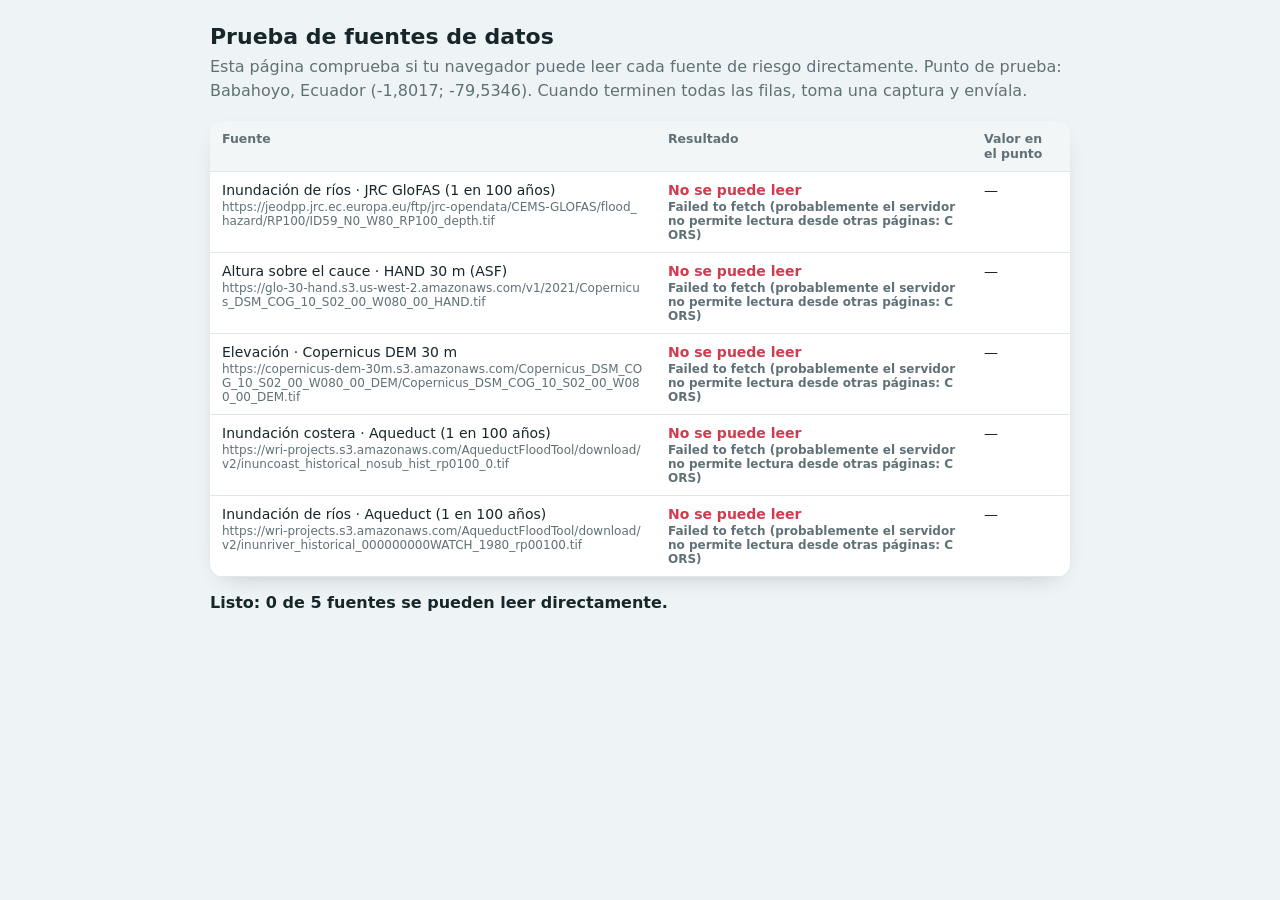
==== prueba.html @ 9d996cd3 "Página de diagnóstico de fuentes de riesgo y librería geotiff.js Co-Authored-By: Claude Opus 5.5 <no" ====
<!doctype html>
<html lang="es">
<head>
<meta charset="utf-8">
<meta name="viewport" content="width=device-width, initial-scale=1">
<title>Umbral · prueba de fuentes</title>
<style>
  body{font-family:system-ui,-apple-system,"Segoe UI",sans-serif;margin:0;padding:24px 16px;background:#eef4f5;color:#17262b;}
  main{max-width:860px;margin:0 auto;}
  h1{font-size:22px;margin:0 0 6px;}
  p{color:#5f7177;margin:0 0 18px;line-height:1.5;}
  table{width:100%;border-collapse:collapse;background:#fff;border-radius:14px;overflow:hidden;box-shadow:0 8px 24px -14px rgba(0,0,0,.3);}
  th,td{text-align:left;padding:10px 12px;border-bottom:1px solid #e1e8e9;font-size:14px;vertical-align:top;}
  th{background:#f3f6f6;font-size:12.5px;color:#5f7177;}
  td small{display:block;color:#5f7177;font-size:12px;word-break:break-all;margin-top:2px;}
  .ok{color:#2f9e6e;font-weight:700;} .bad{color:#d23a4f;font-weight:700;} .wait{color:#d39a12;font-weight:700;}
  code{font-size:12.5px;}
  #summary{margin-top:16px;font-weight:600;}
</style>
</head>
<body>
<main>
  <h1>Prueba de fuentes de datos</h1>
  <p>Esta página comprueba si tu navegador puede leer cada fuente de riesgo directamente. Punto de prueba: Babahoyo, Ecuador (-1,8017; -79,5346). Cuando terminen todas las filas, toma una captura y envíala.</p>
  <table>
    <thead><tr><th>Fuente</th><th>Resultado</th><th>Valor en el punto</th></tr></thead>
    <tbody id="rows"></tbody>
  </table>
  <div id="summary"></div>
</main>
<script src="vendor/geotiff.js"></script>
<script>
const LAT = -1.8017, LON = -79.5346;
const TESTS = [
  { n: "Inundación de ríos · JRC GloFAS (1 en 100 años)", url: "https://jeodpp.jrc.ec.europa.eu/ftp/jrc-opendata/CEMS-GLOFAS/flood_hazard/RP100/ID59_N0_W80_RP100_depth.tif", unit: "m" },
  { n: "Altura sobre el cauce · HAND 30 m (ASF)", url: "https://glo-30-hand.s3.us-west-2.amazonaws.com/v1/2021/Copernicus_DSM_COG_10_S02_00_W080_00_HAND.tif", unit: "m" },
  { n: "Elevación · Copernicus DEM 30 m", url: "https://copernicus-dem-30m.s3.amazonaws.com/Copernicus_DSM_COG_10_S02_00_W080_00_DEM/Copernicus_DSM_COG_10_S02_00_W080_00_DEM.tif", unit: "m" },
  { n: "Inundación costera · Aqueduct (1 en 100 años)", url: "https://wri-projects.s3.amazonaws.com/AqueductFloodTool/download/v2/inuncoast_historical_nosub_hist_rp0100_0.tif", unit: "m" },
  { n: "Inundación de ríos · Aqueduct (1 en 100 años)", url: "https://wri-projects.s3.amazonaws.com/AqueductFloodTool/download/v2/inunriver_historical_000000000WATCH_1980_rp00100.tif", unit: "m" }
];
const rows = document.getElementById("rows");
TESTS.forEach((t, i) => rows.insertAdjacentHTML("beforeend",
  `<tr><td>${t.n}<small>${t.url}</small></td><td id="s${i}" class="wait">Probando…</td><td id="v${i}">—</td></tr>`));

async function probe(t, i) {
  const s = document.getElementById("s" + i), v = document.getElementById("v" + i);
  const t0 = performance.now();
  try {
    const r = await fetch(t.url, { headers: { Range: "bytes=0-1023" } });
    if (!(r.status === 206 || r.status === 200)) throw new Error("El servidor respondió " + r.status);
    const range = r.status === 206 ? "admite lectura parcial" : "NO admite lectura parcial";
    const tiff = await GeoTIFF.fromUrl(t.url, { allowFullFile: false });
    const img = await tiff.getImage();
    const [x0, y1, x1, y0] = img.getBoundingBox();
    const w = img.getWidth(), h = img.getHeight();
    const px = Math.floor((LON - x0) / (x1 - x0) * w), py = Math.floor((y0 - LAT) / (y0 - y1) * h);
    const meta = `${w}×${h} px · ${img.isTiled ? "en bloques" : "en franjas"} · ${range}`;
    if (px < 0 || py < 0 || px >= w || py >= h) { s.className = "bad"; s.innerHTML = `Se lee, pero el punto queda fuera del archivo<small>${meta}</small>`; return; }
    const data = await img.readRasters({ window: [px, py, px + 1, py + 1] });
    const val = data[0][0], nd = img.getGDALNoData();
    s.className = "ok"; s.innerHTML = `Funciona en ${Math.round(performance.now() - t0)} ms<small>${meta}</small>`;
    v.textContent = (nd !== null && val === nd) ? "sin dato (nodata)" : `${Number(val).toFixed(2)} ${t.unit}`;
  } catch (e) {
    s.className = "bad";
    s.innerHTML = `No se puede leer<small>${String(e.message || e).slice(0, 160)}${e instanceof TypeError ? " (probablemente el servidor no permite lectura desde otras páginas: CORS)" : ""}</small>`;
  }
}
Promise.all(TESTS.map(probe)).then(() => {
  const ok = document.querySelectorAll("td.ok").length;
  document.getElementById("summary").textContent = `Listo: ${ok} de ${TESTS.length} fuentes se pueden leer directamente.`;
});
</script>
</body>
</html>
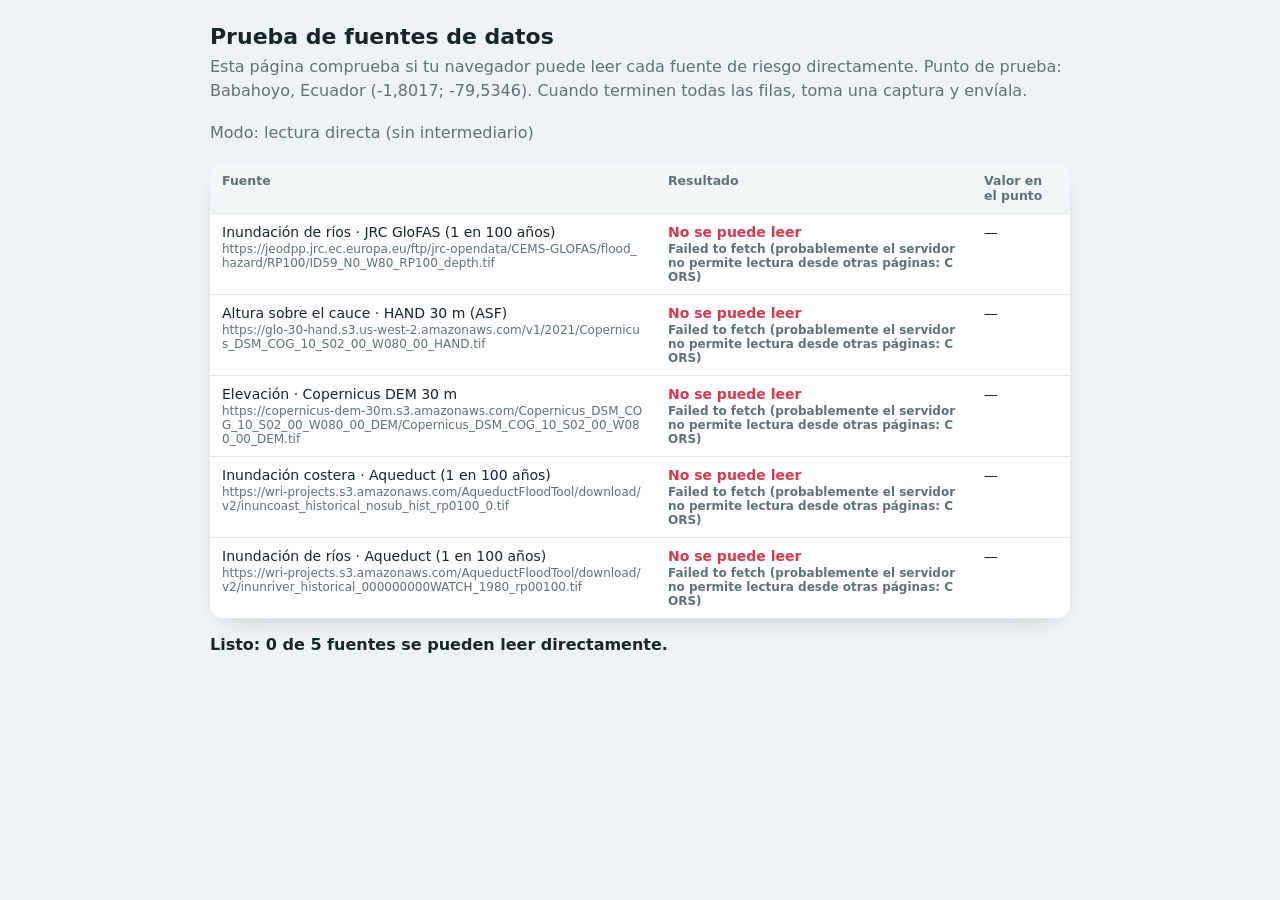
==== commit 8cc223bf: "Intermediario de datos en Cloudflare Worker y prueba a través de él Co-Authored-By: Claude Opus 5.5 " ====
--- a/prueba.html
+++ b/prueba.html
@@ -22,6 +22,7 @@
 <main>
   <h1>Prueba de fuentes de datos</h1>
   <p>Esta página comprueba si tu navegador puede leer cada fuente de riesgo directamente. Punto de prueba: Babahoyo, Ecuador (-1,8017; -79,5346). Cuando terminen todas las filas, toma una captura y envíala.</p>
+  <p id="mode"></p>
   <table>
     <thead><tr><th>Fuente</th><th>Resultado</th><th>Valor en el punto</th></tr></thead>
     <tbody id="rows"></tbody>
@@ -31,6 +32,12 @@
 <script src="vendor/geotiff.js"></script>
 <script>
 const LAT = -1.8017, LON = -79.5346;
+const qs = new URLSearchParams(location.search);
+let PROXY = qs.get("proxy") || "";
+try { if (PROXY) localStorage.setItem("umbralProxy", PROXY); else PROXY = localStorage.getItem("umbralProxy") || ""; } catch (e) {}
+PROXY = PROXY.replace(/\/+$/, "");
+const via = u => PROXY ? `${PROXY}/?url=${encodeURIComponent(u)}` : u;
+document.getElementById("mode").textContent = PROXY ? `Modo: a través del intermediario ${PROXY}` : "Modo: lectura directa (sin intermediario)";
 const TESTS = [
   { n: "Inundación de ríos · JRC GloFAS (1 en 100 años)", url: "https://jeodpp.jrc.ec.europa.eu/ftp/jrc-opendata/CEMS-GLOFAS/flood_hazard/RP100/ID59_N0_W80_RP100_depth.tif", unit: "m" },
   { n: "Altura sobre el cauce · HAND 30 m (ASF)", url: "https://glo-30-hand.s3.us-west-2.amazonaws.com/v1/2021/Copernicus_DSM_COG_10_S02_00_W080_00_HAND.tif", unit: "m" },
@@ -46,10 +53,10 @@
   const s = document.getElementById("s" + i), v = document.getElementById("v" + i);
   const t0 = performance.now();
   try {
-    const r = await fetch(t.url, { headers: { Range: "bytes=0-1023" } });
+    const r = await fetch(via(t.url), { headers: { Range: "bytes=0-1023" } });
     if (!(r.status === 206 || r.status === 200)) throw new Error("El servidor respondió " + r.status);
     const range = r.status === 206 ? "admite lectura parcial" : "NO admite lectura parcial";
-    const tiff = await GeoTIFF.fromUrl(t.url, { allowFullFile: false });
+    const tiff = await GeoTIFF.fromUrl(via(t.url), { allowFullFile: false });
     const img = await tiff.getImage();
     const [x0, y1, x1, y0] = img.getBoundingBox();
     const w = img.getWidth(), h = img.getHeight();
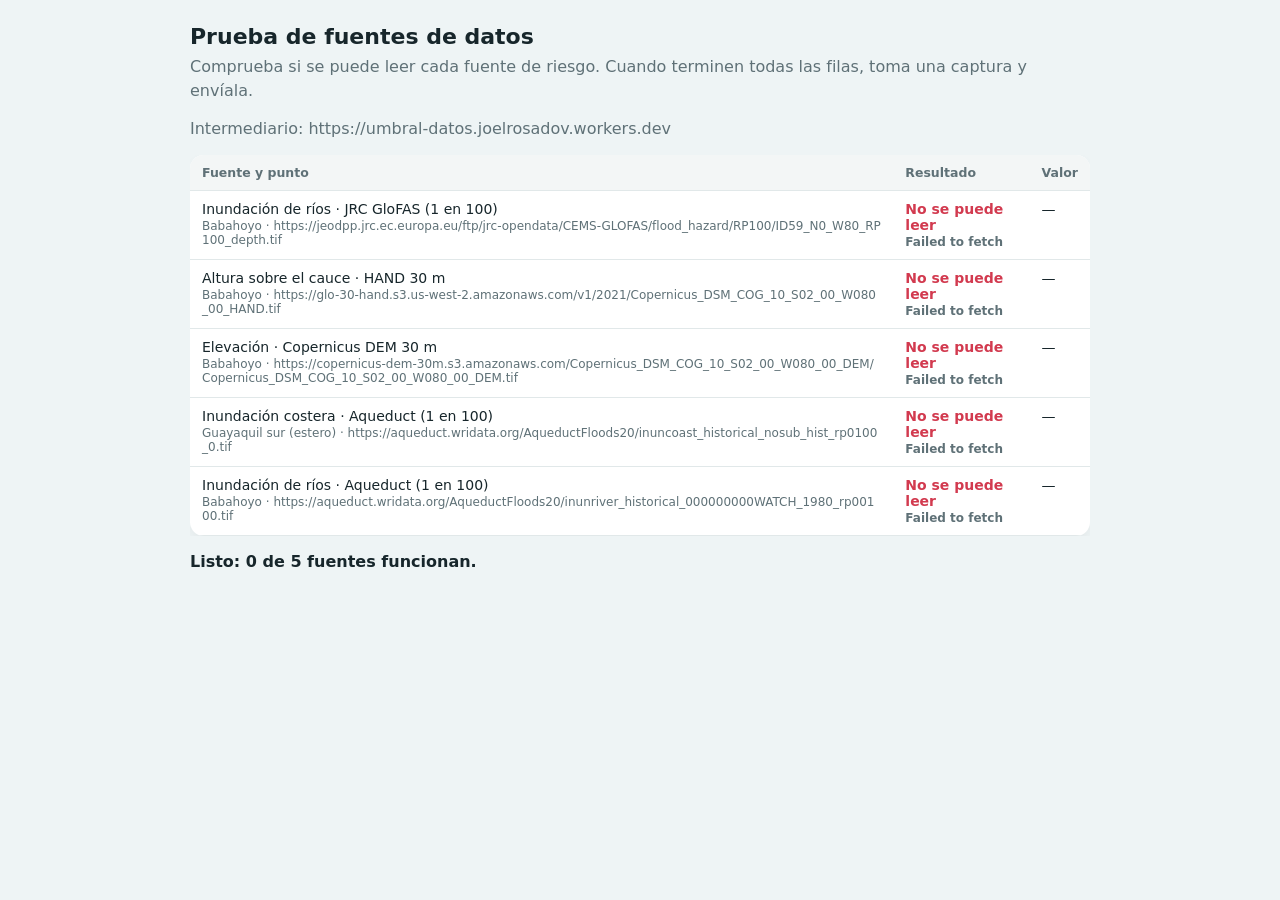
==== commit 791df066: "Fase 2: riesgo de inundación real por punto (JRC, HAND, Copernicus DEM, Aqueduct) Co-Authored-By: Cl" ====
--- a/prueba.html
+++ b/prueba.html
@@ -6,75 +6,89 @@
 <title>Umbral · prueba de fuentes</title>
 <style>
   body{font-family:system-ui,-apple-system,"Segoe UI",sans-serif;margin:0;padding:24px 16px;background:#eef4f5;color:#17262b;}
-  main{max-width:860px;margin:0 auto;}
+  main{max-width:900px;margin:0 auto;}
   h1{font-size:22px;margin:0 0 6px;}
-  p{color:#5f7177;margin:0 0 18px;line-height:1.5;}
+  p{color:#5f7177;margin:0 0 14px;line-height:1.5;}
+  .wrap{overflow-x:auto;}
   table{width:100%;border-collapse:collapse;background:#fff;border-radius:14px;overflow:hidden;box-shadow:0 8px 24px -14px rgba(0,0,0,.3);}
   th,td{text-align:left;padding:10px 12px;border-bottom:1px solid #e1e8e9;font-size:14px;vertical-align:top;}
   th{background:#f3f6f6;font-size:12.5px;color:#5f7177;}
   td small{display:block;color:#5f7177;font-size:12px;word-break:break-all;margin-top:2px;}
   .ok{color:#2f9e6e;font-weight:700;} .bad{color:#d23a4f;font-weight:700;} .wait{color:#d39a12;font-weight:700;}
-  code{font-size:12.5px;}
   #summary{margin-top:16px;font-weight:600;}
 </style>
 </head>
 <body>
 <main>
   <h1>Prueba de fuentes de datos</h1>
-  <p>Esta página comprueba si tu navegador puede leer cada fuente de riesgo directamente. Punto de prueba: Babahoyo, Ecuador (-1,8017; -79,5346). Cuando terminen todas las filas, toma una captura y envíala.</p>
+  <p>Comprueba si se puede leer cada fuente de riesgo. Cuando terminen todas las filas, toma una captura y envíala.</p>
   <p id="mode"></p>
-  <table>
-    <thead><tr><th>Fuente</th><th>Resultado</th><th>Valor en el punto</th></tr></thead>
+  <div class="wrap"><table>
+    <thead><tr><th>Fuente y punto</th><th>Resultado</th><th>Valor</th></tr></thead>
     <tbody id="rows"></tbody>
-  </table>
+  </table></div>
   <div id="summary"></div>
 </main>
 <script src="vendor/geotiff.js"></script>
 <script>
-const LAT = -1.8017, LON = -79.5346;
 const qs = new URLSearchParams(location.search);
 let PROXY = qs.get("proxy") || "";
 try { if (PROXY) localStorage.setItem("umbralProxy", PROXY); else PROXY = localStorage.getItem("umbralProxy") || ""; } catch (e) {}
+if (!PROXY) PROXY = "https://umbral-datos.joelrosadov.workers.dev";
 PROXY = PROXY.replace(/\/+$/, "");
-const via = u => PROXY ? `${PROXY}/?url=${encodeURIComponent(u)}` : u;
-document.getElementById("mode").textContent = PROXY ? `Modo: a través del intermediario ${PROXY}` : "Modo: lectura directa (sin intermediario)";
+const via = u => `${PROXY}/?url=${encodeURIComponent(u)}`;
+document.getElementById("mode").textContent = `Intermediario: ${PROXY}`;
+
+const BAB = { lat: -1.8017, lon: -79.5346, n: "Babahoyo" };
+const GYE = { lat: -2.2550, lon: -79.9050, n: "Guayaquil sur (estero)" };
+const AQ = "https://aqueduct.wridata.org/AqueductFloods20/";
 const TESTS = [
-  { n: "Inundación de ríos · JRC GloFAS (1 en 100 años)", url: "https://jeodpp.jrc.ec.europa.eu/ftp/jrc-opendata/CEMS-GLOFAS/flood_hazard/RP100/ID59_N0_W80_RP100_depth.tif", unit: "m" },
-  { n: "Altura sobre el cauce · HAND 30 m (ASF)", url: "https://glo-30-hand.s3.us-west-2.amazonaws.com/v1/2021/Copernicus_DSM_COG_10_S02_00_W080_00_HAND.tif", unit: "m" },
-  { n: "Elevación · Copernicus DEM 30 m", url: "https://copernicus-dem-30m.s3.amazonaws.com/Copernicus_DSM_COG_10_S02_00_W080_00_DEM/Copernicus_DSM_COG_10_S02_00_W080_00_DEM.tif", unit: "m" },
-  { n: "Inundación costera · Aqueduct (1 en 100 años)", url: "https://wri-projects.s3.amazonaws.com/AqueductFloodTool/download/v2/inuncoast_historical_nosub_hist_rp0100_0.tif", unit: "m" },
-  { n: "Inundación de ríos · Aqueduct (1 en 100 años)", url: "https://wri-projects.s3.amazonaws.com/AqueductFloodTool/download/v2/inunriver_historical_000000000WATCH_1980_rp00100.tif", unit: "m" }
+  { n: "Inundación de ríos · JRC GloFAS (1 en 100)", p: BAB, url: "https://jeodpp.jrc.ec.europa.eu/ftp/jrc-opendata/CEMS-GLOFAS/flood_hazard/RP100/ID59_N0_W80_RP100_depth.tif" },
+  { n: "Altura sobre el cauce · HAND 30 m", p: BAB, url: "https://glo-30-hand.s3.us-west-2.amazonaws.com/v1/2021/Copernicus_DSM_COG_10_S02_00_W080_00_HAND.tif" },
+  { n: "Elevación · Copernicus DEM 30 m", p: BAB, url: "https://copernicus-dem-30m.s3.amazonaws.com/Copernicus_DSM_COG_10_S02_00_W080_00_DEM/Copernicus_DSM_COG_10_S02_00_W080_00_DEM.tif" },
+  { n: "Inundación costera · Aqueduct (1 en 100)", p: GYE, url: AQ + "inuncoast_historical_nosub_hist_rp0100_0.tif" },
+  { n: "Inundación de ríos · Aqueduct (1 en 100)", p: BAB, url: AQ + "inunriver_historical_000000000WATCH_1980_rp00100.tif" }
 ];
 const rows = document.getElementById("rows");
 TESTS.forEach((t, i) => rows.insertAdjacentHTML("beforeend",
-  `<tr><td>${t.n}<small>${t.url}</small></td><td id="s${i}" class="wait">Probando…</td><td id="v${i}">—</td></tr>`));
+  `<tr><td>${t.n}<small>${t.p.n} · ${t.url}</small></td><td id="s${i}" class="wait">Probando…</td><td id="v${i}">—</td></tr>`));
+
+const withTimeout = (p, ms, step) => Promise.race([p, new Promise((_, rej) => setTimeout(() => rej(new Error(`Sin respuesta tras ${ms / 1000} s en el paso: ${step}`)), ms))]);
 
 async function probe(t, i) {
   const s = document.getElementById("s" + i), v = document.getElementById("v" + i);
   const t0 = performance.now();
+  const step = txt => { s.innerHTML = `Probando…<small>${txt}</small>`; };
   try {
-    const r = await fetch(via(t.url), { headers: { Range: "bytes=0-1023" } });
-    if (!(r.status === 206 || r.status === 200)) throw new Error("El servidor respondió " + r.status);
-    const range = r.status === 206 ? "admite lectura parcial" : "NO admite lectura parcial";
-    const tiff = await GeoTIFF.fromUrl(via(t.url), { allowFullFile: false });
-    const img = await tiff.getImage();
-    const [x0, y1, x1, y0] = img.getBoundingBox();
+    step("1. Leyendo el primer fragmento");
+    const r = await withTimeout(fetch(via(t.url), { headers: { Range: "bytes=0-1023" } }), 30000, "primer fragmento");
+    if (!(r.status === 206 || r.status === 200)) throw new Error(`El servidor respondió ${r.status}: ${(await r.text()).slice(0, 120)}`);
+    step("2. Abriendo el archivo");
+    const tiff = await withTimeout(GeoTIFF.fromUrl(via(t.url), { allowFullFile: false }), 45000, "abrir archivo");
+    const img = await withTimeout(tiff.getImage(), 45000, "leer encabezado");
+    const [minX, minY, maxX, maxY] = img.getBoundingBox();
     const w = img.getWidth(), h = img.getHeight();
-    const px = Math.floor((LON - x0) / (x1 - x0) * w), py = Math.floor((y0 - LAT) / (y0 - y1) * h);
-    const meta = `${w}×${h} px · ${img.isTiled ? "en bloques" : "en franjas"} · ${range}`;
-    if (px < 0 || py < 0 || px >= w || py >= h) { s.className = "bad"; s.innerHTML = `Se lee, pero el punto queda fuera del archivo<small>${meta}</small>`; return; }
-    const data = await img.readRasters({ window: [px, py, px + 1, py + 1] });
-    const val = data[0][0], nd = img.getGDALNoData();
+    const px = Math.floor((t.p.lon - minX) / (maxX - minX) * w), py = Math.floor((maxY - t.p.lat) / (maxY - minY) * h);
+    const fd = img.getFileDirectory();
+    const meta = `${w}×${h} px · ${img.isTiled ? "en bloques" : "en franjas"} · compresión ${fd.Compression} · predictor ${fd.Predictor || 1}`;
+    if (px < 0 || py < 0 || px >= w || py >= h) throw new Error(`El punto queda fuera del archivo · ${meta}`);
+    step(`3. Leyendo el valor del punto · ${meta}`);
+    const x0 = Math.max(0, px - 1), y0 = Math.max(0, py - 1);
+    const data = await withTimeout(img.readRasters({ window: [x0, y0, Math.min(w, px + 2), Math.min(h, py + 2)] }), 45000, "leer valor");
+    const arr = Array.from(data[0]), nd = img.getGDALNoData();
+    const valid = arr.filter(x => (nd === null || x !== nd) && Number.isFinite(x) && x > -1e30);
+    const center = arr[(py - y0) * (Math.min(w, px + 2) - x0) + (px - x0)];
     s.className = "ok"; s.innerHTML = `Funciona en ${Math.round(performance.now() - t0)} ms<small>${meta}</small>`;
-    v.textContent = (nd !== null && val === nd) ? "sin dato (nodata)" : `${Number(val).toFixed(2)} ${t.unit}`;
+    const fmt = x => (nd !== null && x === nd) || !Number.isFinite(x) || x < -1e30 ? "sin dato" : `${Number(x).toFixed(2)} m`;
+    v.innerHTML = `${fmt(center)}<small>máx. alrededor: ${valid.length ? Math.max(...valid).toFixed(2) + " m" : "sin dato"}</small>`;
   } catch (e) {
     s.className = "bad";
-    s.innerHTML = `No se puede leer<small>${String(e.message || e).slice(0, 160)}${e instanceof TypeError ? " (probablemente el servidor no permite lectura desde otras páginas: CORS)" : ""}</small>`;
+    s.innerHTML = `No se puede leer<small>${String(e.message || e).slice(0, 220)}</small>`;
   }
 }
 Promise.all(TESTS.map(probe)).then(() => {
   const ok = document.querySelectorAll("td.ok").length;
-  document.getElementById("summary").textContent = `Listo: ${ok} de ${TESTS.length} fuentes se pueden leer directamente.`;
+  document.getElementById("summary").textContent = `Listo: ${ok} de ${TESTS.length} fuentes funcionan.`;
 });
 </script>
 </body>
